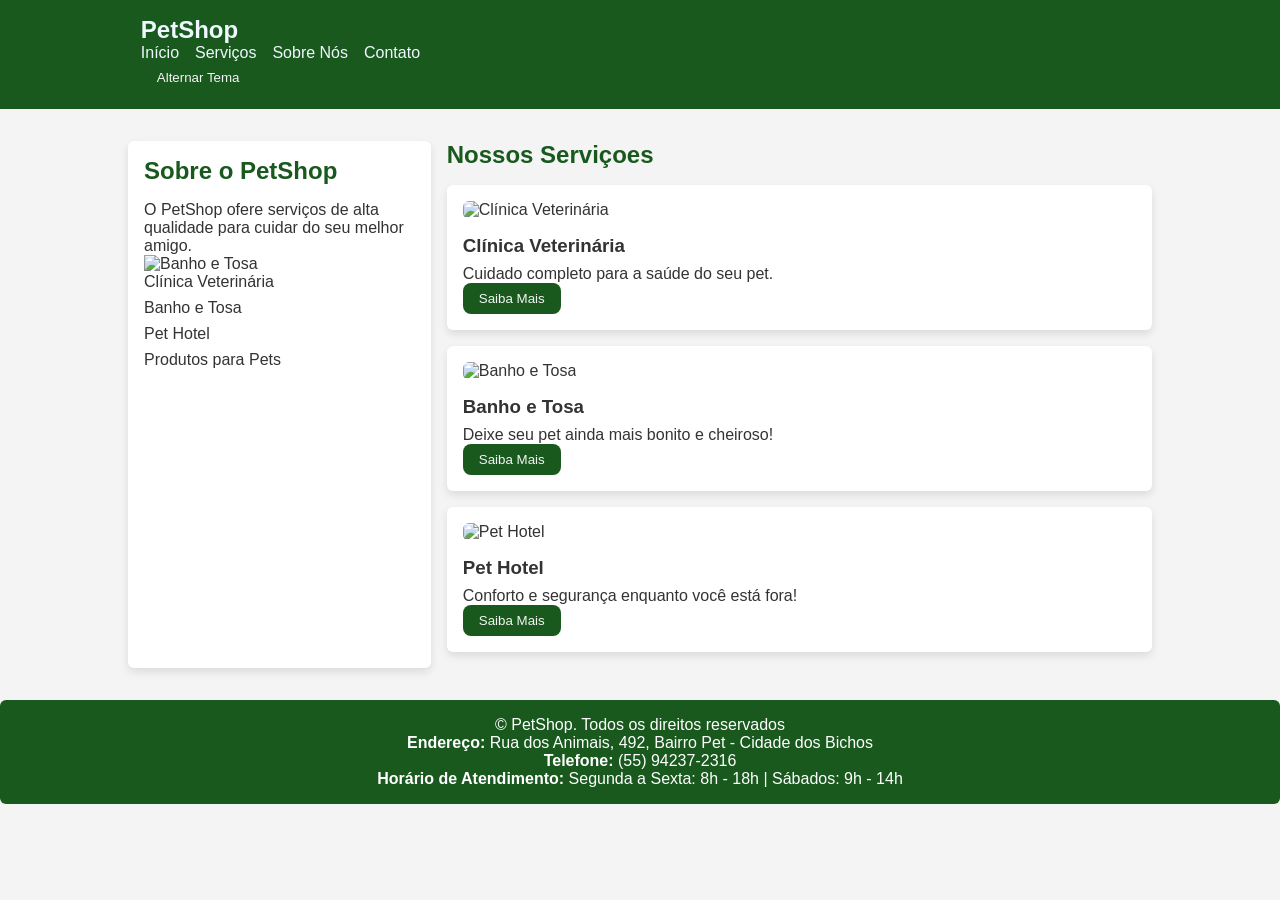
==== Css/petshop.html @ 1c0184a3 "Estudo de Responsividade" ====
<!DOCTYPE html>
<html lang="en">
<head>
    <meta charset="UTF-8">
    <meta name="viewport" content="width=device-width, initial-scale=1.0">
    <title>PetShop</title>
    <link rel="stylesheet" href="petshopstyle.css">
    <style>
        :root{
            --primary-color: #19591e;
            --secondary-color: #1bb127;
            --background-color: #f4f4f4;
            --text-color: #333;
        }
        [data-theme="dark"]{
            --primary-color: #48a74d;
            --secondary-color: #a3ff61;
            --background-color: #222;
            --text-color: #bababc;
        }
        body{
            background-color: var(--background-color);
            color: var(--text-color);
            transition: background-color 0.3s, color 0.3s;
        }
        a{
            color: var(--primary-color);
            text-decoration: none;
            transition: color 0.3s;
        }
        a:hover{
            color: var(--secondary-color);
        }
        .btn{
            background-color: var(--primary-color);
            color: var(--background-color);
            border: none;
            padding: 0.5rem 1rem;
            border-radius: 8px;
            cursor: pointer;
            transition: background-color 0.3s;
        }
        .btn:hover{
            background-color: var(--secondary-color);
        }
    </style>
</head>
<body>
    <header class="header">
        <div class="container">
            <h1 class="logo">PetShop</h1>
            <nav class="navbar">
                <ul class="nav-links">
                    <li><a href="#">Início</a></li>
                    <li><a href="#services">Serviços</a></li>
                    <li><a href="about">Sobre Nós</a></li>
                    <li><a href="#contact">Contato</a></li>
                </ul>
                <button class="menu-toggle" aria-label="Abrir Menu">&#9776</button>
            </nav>
            <button id="theme-toggle" class="btn">Alternar Tema</button>
        </div>
    </header>
    <main class="main-content container">
        <aside class="sidebar">
            <h2>Sobre o PetShop</h2>
            <p>O PetShop ofere serviços de alta qualidade para cuidar do seu melhor amigo.</p>
            <img src="" alt="Banho e Tosa">
            <ul class="sidebar-link">
                <li><a href="#">Clínica Veterinária</a></li>
                <li><a href="#">Banho e Tosa</a></li>
                <li><a href="#">Pet Hotel</a></li>
                <li><a href="#">Produtos para Pets</a></li>
            </ul>
        </aside>
        <section class="cards">
            <h2>Nossos Serviçoes</h2>
            <div class="card">
                <img src="" alt="Clínica Veterinária">
                <h3>Clínica Veterinária</h3>
                <p>Cuidado completo para a saúde do seu pet.</p>
                <button class="btn">Saiba Mais</button>
            </div>
            <div class="card">
                <img src="" alt="Banho e Tosa">
                <h3>Banho e Tosa</h3>
                <p>Deixe seu pet ainda mais bonito e cheiroso!</p>
                <button class="btn">Saiba Mais</button>
            </div>
            <div class="card">
                <img src="" alt="Pet Hotel">
                <h3>Pet Hotel</h3>
                <p>Conforto e segurança enquanto você está fora!</p>
                <button class="btn">Saiba Mais</button>
            </div>
        </section>
    </main>
    <footer class="footer">
        <div class="container">
            <p>&copy; PetShop. Todos os direitos reservados</p>
            <p><strong>Endereço:</strong> Rua dos Animais, 492, Bairro Pet - Cidade dos Bichos</p>
            <p><strong>Telefone:</strong> (55) 94237-2316</p>
            <p><strong>Horário de Atendimento:</strong> Segunda a Sexta: 8h - 18h | Sábados: 9h - 14h</p>
        </div>
    </footer>
    <script>
        const themeToggle = document.getElementById("theme-toggle");
        themeToggle.addEventListener("click", () => {
            document.body.dataset.theme = document.body.dataset.theme == "dark" ? "" : "dark";
        })
    </script>
</body>
</html>
---- Css/petshopstyle.css ----
:root{
    --primary-color: #9f2aff;
    --secondary-color: #9027e6;
    --background-color: aliceblue;
    --text-color: #333;
    --light-text-color: #666;
    --border-radius: 6px;
}
*{
    margin: 0;
    padding: 0;
    box-sizing: border-box;
}
body{
    font-family: Arial, Helvetica, sans-serif;
    background-color: var(--background-color);
    color: var(--text-color);
}
.container{
    width: 80%;
    margin: 0 auto;
}
.header{
    background-color: var(--primary-color);
    padding: 1rem;
}
.logo{
    color: aliceblue;
    font-size: 1.5rem;
    font-weight: bold;
}
.navbar{
    display: flex;
    justify-content: space-between;
    align-items: center;
}
.nav-links{
    list-style: none;
    display: flex;
    gap: 1rem;
}
.nav-links li a{
    color: aliceblue;
    text-decoration: none;
    font-size: 1rem;
    transition: color 0.3s;
}
.nav-links lia a:hover{
    color: var(--secondary-color);
}
.menu-toggle{
    font-size: 1.5rem;
    color: white;
    display: none;
    border: none;
    background: none;
}
.main-content{
    display: flex;
    gap: 1rem;
    margin-top: 2rem;
}
.sidebar{
    width: 30%;
    background-color: white;
    border-radius: var(--border-radius);
    box-shadow: 0 4px 8px rgba(0,0,0,0.1);
    padding: 1rem;
}
.sidebar h2{
    margin-bottom: 1rem;
    color: var(--primary-color);
}
.sidebar-link{
    list-style: none;
}
.sidebar-link li a{
    text-decoration: none;
    color: var(--text-color);
    font-size: 1rem;
    display: block;
    margin-bottom: 0.5rem;
}
.sidebar-link li a:hover{
    color: var(--secondary-color);
}
.cards{
    width: 70%;
}
.cards h2{
    margin-bottom: 1rem;
    color: var(--primary-color);
}
.card{
    background-color: white;
    border-radius: var(--border-radius);
    box-shadow: 0 4px 8px rgba(0,0,0,0.1);
    padding: 1rem;
    margin-bottom: 1rem;
    transition: transform 0.3s, box-shadow 0.3s;
}
.card:hover{
    transform: translateY(-5px);
    box-shadow: 0 6px 12px rgba(0,0,0,0.2);
}
.card img{
    width: 15%;
    border-radius: var(--border-radius);
}
.card h3{
    margin: 1rem 0 0.5rem;
    color: var(--text-color);
}
.btn{
    background-color: var(--primary-color);
    color: white;
    padding: 0.5rem 1rem;
    border: none;
    border-radius: var(--border-radius);
    cursor: pointer;
    transition: background-color 0.3s;
}
.btn:hover{
    background-color: var(--secondary-color);
}
.footer{
    background-color: var(--primary-color);
    color: white;
    text-align: center;
    padding: 1rem;
    margin-top: 2rem;
    border-radius: var(--border-radius);
}
@media(max-width: 768px){
    .main-content{
        flex-direction: column;
    }
}
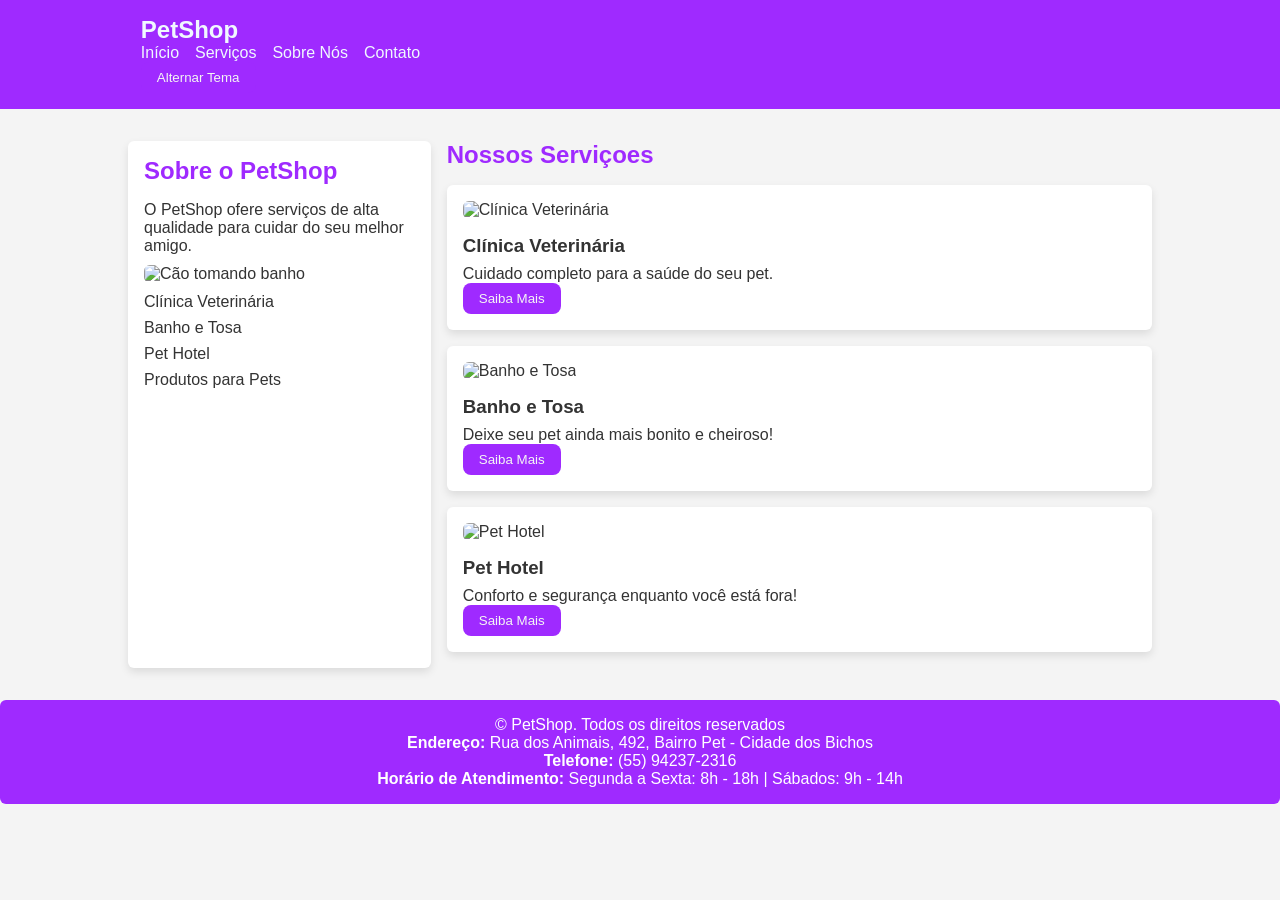
==== commit c2c45d9b: "Criando um Site" ====
--- a/Css/petshop.html
+++ b/Css/petshop.html
@@ -1,113 +1,115 @@
-<!DOCTYPE html>
-<html lang="en">
-<head>
-    <meta charset="UTF-8">
-    <meta name="viewport" content="width=device-width, initial-scale=1.0">
-    <title>PetShop</title>
-    <link rel="stylesheet" href="petshopstyle.css">
-    <style>
-        :root{
-            --primary-color: #19591e;
-            --secondary-color: #1bb127;
-            --background-color: #f4f4f4;
-            --text-color: #333;
-        }
-        [data-theme="dark"]{
-            --primary-color: #48a74d;
-            --secondary-color: #a3ff61;
-            --background-color: #222;
-            --text-color: #bababc;
-        }
-        body{
-            background-color: var(--background-color);
-            color: var(--text-color);
-            transition: background-color 0.3s, color 0.3s;
-        }
-        a{
-            color: var(--primary-color);
-            text-decoration: none;
-            transition: color 0.3s;
-        }
-        a:hover{
-            color: var(--secondary-color);
-        }
-        .btn{
-            background-color: var(--primary-color);
-            color: var(--background-color);
-            border: none;
-            padding: 0.5rem 1rem;
-            border-radius: 8px;
-            cursor: pointer;
-            transition: background-color 0.3s;
-        }
-        .btn:hover{
-            background-color: var(--secondary-color);
-        }
-    </style>
-</head>
-<body>
-    <header class="header">
-        <div class="container">
-            <h1 class="logo">PetShop</h1>
-            <nav class="navbar">
-                <ul class="nav-links">
-                    <li><a href="#">Início</a></li>
-                    <li><a href="#services">Serviços</a></li>
-                    <li><a href="about">Sobre Nós</a></li>
-                    <li><a href="#contact">Contato</a></li>
+    <!DOCTYPE html>
+    <html lang="en">
+    <head>
+        <meta charset="UTF-8">
+        <meta name="viewport" content="width=device-width, initial-scale=1.0">
+        <title>PetShop</title>
+        <link rel="stylesheet" href="petshopstyle.css">
+        <style>
+            :root{
+                --primary-color: #9f2aff;
+                --secondary-color: #8323d1;
+                --background-color: #f4f4f4;
+                --text-color: #333;
+                --text-button: #f4f4f4;
+            }
+            [data-theme="dark"]{
+                --primary-color: #8323d1;
+                --secondary-color: #9f2aff;
+                --background-color: #323232;
+                --text-color: #4c4c4c;
+                --text-button: #f4f4f4;
+            }
+            body{
+                background-color: var(--background-color);
+                color: var(--text-color);
+                transition: background-color 0.3s, color 0.3s;
+            }
+            a{
+                color: var(--primary-color);
+                text-decoration: none;
+                transition: color 0.3s;
+            }
+            a:hover{
+                color: var(--secondary-color);
+            }
+            .btn{
+                background-color: var(--primary-color);
+                color: var(--text-button);
+                border: none;
+                padding: 0.5rem 1rem;
+                border-radius: 8px;
+                cursor: pointer;
+                transition: background-color 0.3s;
+            }
+            .btn:hover{
+                background-color: var(--secondary-color);
+            }
+        </style>
+    </head>
+    <body>
+        <header class="header">
+            <div class="container">
+                <h1 class="logo">PetShop</h1>
+                <nav class="navbar">
+                    <ul class="nav-links">
+                        <li><a href="#">Início</a></li>
+                        <li><a href="#services">Serviços</a></li>
+                        <li><a href="about">Sobre Nós</a></li>
+                        <li><a href="#contact">Contato</a></li>
+                    </ul>
+                    <button class="menu-toggle" aria-label="Abrir Menu">&#9776</button>
+                </nav>
+                <button id="theme-toggle" class="btn">Alternar Tema</button>
+            </div>
+        </header>
+        <main class="main-content container">
+            <aside class="sidebar">
+                <h2>Sobre o PetShop</h2>
+                <p>O PetShop ofere serviços de alta qualidade para cuidar do seu melhor amigo.</p>
+                <img src="https://bis2bis.com.br/wp-content/uploads/2020/07/e-commerce-pet-shop-dicas-para-se-destacar-e-aumentar-as-vendas.jpg" alt="Cão tomando banho">
+                <ul class="sidebar-link">
+                    <li><a href="#">Clínica Veterinária</a></li>
+                    <li><a href="#">Banho e Tosa</a></li>
+                    <li><a href="#">Pet Hotel</a></li>
+                    <li><a href="#">Produtos para Pets</a></li>
                 </ul>
-                <button class="menu-toggle" aria-label="Abrir Menu">&#9776</button>
-            </nav>
-            <button id="theme-toggle" class="btn">Alternar Tema</button>
-        </div>
-    </header>
-    <main class="main-content container">
-        <aside class="sidebar">
-            <h2>Sobre o PetShop</h2>
-            <p>O PetShop ofere serviços de alta qualidade para cuidar do seu melhor amigo.</p>
-            <img src="" alt="Banho e Tosa">
-            <ul class="sidebar-link">
-                <li><a href="#">Clínica Veterinária</a></li>
-                <li><a href="#">Banho e Tosa</a></li>
-                <li><a href="#">Pet Hotel</a></li>
-                <li><a href="#">Produtos para Pets</a></li>
-            </ul>
-        </aside>
-        <section class="cards">
-            <h2>Nossos Serviçoes</h2>
-            <div class="card">
-                <img src="" alt="Clínica Veterinária">
-                <h3>Clínica Veterinária</h3>
-                <p>Cuidado completo para a saúde do seu pet.</p>
-                <button class="btn">Saiba Mais</button>
+            </aside>
+            <section class="cards">
+                <h2>Nossos Serviçoes</h2>
+                <div class="card">
+                    <img src="https://www.ung.br/sites/ung.br/files/fields/imagemLateral/noticias/2018/03/cachorro-medo-veterinario.png" alt="Clínica Veterinária">
+                    <h3>Clínica Veterinária</h3>
+                    <p>Cuidado completo para a saúde do seu pet.</p>
+                    <button class="btn">Saiba Mais</button>
+                </div>
+                <div class="card">
+                    <img src="https://www.zoetis.com.br/prevencaocaesegatos/posts/easset_upload_file38561_700289_e.jpg" alt="Banho e Tosa">
+                    <h3>Banho e Tosa</h3>
+                    <p>Deixe seu pet ainda mais bonito e cheiroso!</p>
+                    <button class="btn">Saiba Mais</button>
+                </div>
+                <div class="card">
+                    <img src="https://ipetplace.com.br/wp-content/uploads/2025/04/hospedagem.webp" alt="Pet Hotel">
+                    <h3>Pet Hotel</h3>
+                    <p>Conforto e segurança enquanto você está fora!</p>
+                    <button class="btn">Saiba Mais</button>
+                </div>
+            </section>
+        </main>
+        <footer class="footer">
+            <div class="container">
+                <p>&copy; PetShop. Todos os direitos reservados</p>
+                <p><strong>Endereço:</strong> Rua dos Animais, 492, Bairro Pet - Cidade dos Bichos</p>
+                <p><strong>Telefone:</strong> (55) 94237-2316</p>
+                <p><strong>Horário de Atendimento:</strong> Segunda a Sexta: 8h - 18h | Sábados: 9h - 14h</p>
             </div>
-            <div class="card">
-                <img src="" alt="Banho e Tosa">
-                <h3>Banho e Tosa</h3>
-                <p>Deixe seu pet ainda mais bonito e cheiroso!</p>
-                <button class="btn">Saiba Mais</button>
-            </div>
-            <div class="card">
-                <img src="" alt="Pet Hotel">
-                <h3>Pet Hotel</h3>
-                <p>Conforto e segurança enquanto você está fora!</p>
-                <button class="btn">Saiba Mais</button>
-            </div>
-        </section>
-    </main>
-    <footer class="footer">
-        <div class="container">
-            <p>&copy; PetShop. Todos os direitos reservados</p>
-            <p><strong>Endereço:</strong> Rua dos Animais, 492, Bairro Pet - Cidade dos Bichos</p>
-            <p><strong>Telefone:</strong> (55) 94237-2316</p>
-            <p><strong>Horário de Atendimento:</strong> Segunda a Sexta: 8h - 18h | Sábados: 9h - 14h</p>
-        </div>
-    </footer>
-    <script>
-        const themeToggle = document.getElementById("theme-toggle");
-        themeToggle.addEventListener("click", () => {
-            document.body.dataset.theme = document.body.dataset.theme == "dark" ? "" : "dark";
-        })
-    </script>
-</body>
-</html>+        </footer>
+        <script>
+            const themeToggle = document.getElementById("theme-toggle");
+            themeToggle.addEventListener("click", () => {
+                document.body.dataset.theme = document.body.dataset.theme == "dark" ? "" : "dark";
+            })
+        </script>
+    </body>
+    </html>
--- a/Css/petshopstyle.css
+++ b/Css/petshopstyle.css
@@ -1,6 +1,6 @@
 :root{
     --primary-color: #9f2aff;
-    --secondary-color: #9027e6;
+    --secondary-color: #8323d1;
     --background-color: aliceblue;
     --text-color: #333;
     --light-text-color: #666;
@@ -71,6 +71,11 @@
     margin-bottom: 1rem;
     color: var(--primary-color);
 }
+.sidebar img{
+    width: 100%;
+    margin: 10px 0;
+    border-radius: var(--border-radius);
+}
 .sidebar-link{
     list-style: none;
 }
@@ -135,4 +140,30 @@
     .main-content{
         flex-direction: column;
     }
+    .sidebar{
+        width: 100%;
+    }
+    .cards{
+        width: 100%;
+    }
+    .nav-links{
+        display: none;
+        flex-direction: column;
+        background-color: var(--primary-color);
+        position: absolute;
+        top: 100%;
+        right: 0%;
+        width: 100%;
+    }
+    .nav-links.active{
+        display: flex;
+    }
+    .menu-toogle{
+        display: block;
+
+    }
+    .card img{
+        width: 100%;
+        border-radius: var(--border-radius);
+    }
 }
